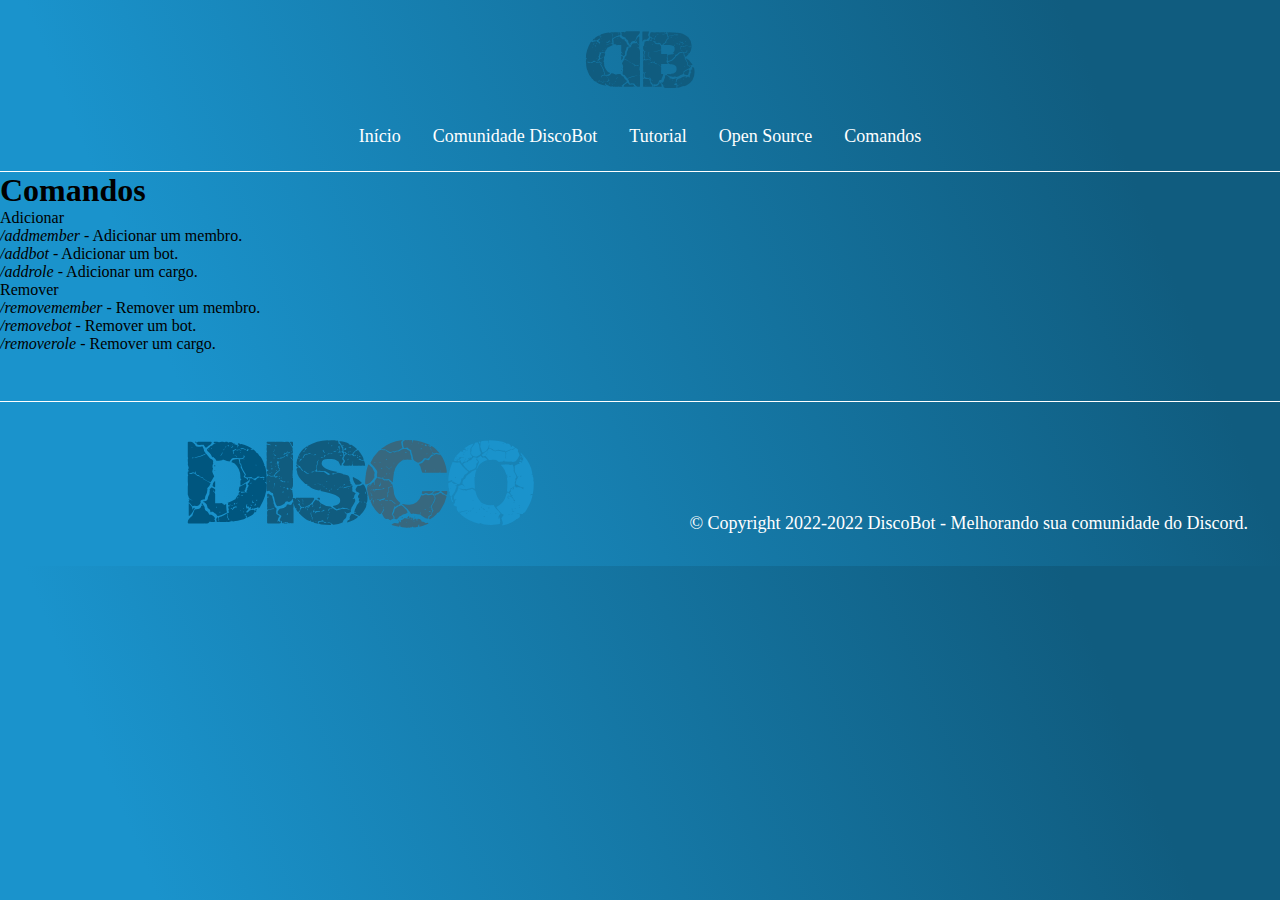
==== view/comandos.html @ 20b62994 "Upload total" ====
<!DOCTYPE html>
<html lang="pt-BR">
<head>
    <meta charset="UTF-8">
    <meta http-equiv="X-UA-Compatible" content="IE=edge">
    <meta name="viewport" content="width=device-width, initial-scale=1.0">
    <title>Comandos</title>
    <link rel="shortcut icon" href="/image/favicon.svg" type="image/x-icon">
    <link rel="stylesheet" href="/css/style.css">
</head>
<body>
    <header class="cabecalho">
        <img class="cabecalho-img" src="/image/logodiscobot.svg">
        <nav class="cabecalho-menu">
            <a class="cabecalho-menu-item" href="/index.html">Início</a>
            <a class="cabecalho-menu-item">Comunidade DiscoBot</a>
            <a class="cabecalho-menu-item">Tutorial</a>
            <a class="cabecalho-menu-item">Open Source</a>
            <a class="cabecalho-menu-item" href="comandos.html">Comandos</a>
        </nav>
    </header>
    <main class="conteudo">
        <section>
            <h1>Comandos</h1>
            <ol class="lista-comandos" start="1">
                <li>Adicionar
                    <ul class="lista-secundaria">
                        <li><i>/addmember</i> - Adicionar um membro.</li>
                        <li><i>/addbot</i> - Adicionar um bot.</li>
                        <li><i>/addrole</i> - Adicionar um cargo.</li>
                    </ul>
                </li>
                <li> Remover
                    <ul class="lista-secundaria">
                        <li><i>/removemember</i> - Remover um membro.</li>
                        <li><i>/removebot</i> - Remover um bot.</li>
                        <li><i>/removerole</i> - Remover um cargo.</li>
                    </ul>
                </li>
                
            </ol>
        </section>        
    </main>
    <footer class="rodape">
        <img class="rodape-img" src="/image/logorodape.svg">
        <p class="rodape-paragrafo">© Copyright 2022-2022 DiscoBot - Melhorando sua comunidade do Discord.</p>
    </footer>
</body>
</html>
---- css/style.css ----
*{
    margin: 0;
    padding: 0;
    box-sizing: border-box;
    text-decoration: none;

}

body {
    font-size: 100%;
    background: linear-gradient(68.15deg,  #1A93CC 16.62%, #105C7F  85.61%);

}



.cabecalho {
    display: flex;
    flex-direction: column;
    align-items: center;
    justify-content: space-around;
    gap: 30px;
    padding: 24px;
}

.cabecalho-img {
    height: 72px;
}

.cabecalho-menu {
    display: flex;
    gap: 32px;
}

.cabecalho-menu-item {
    color: white;
    font-weight: 400;
    font-size: 18px;

}

.conteudo {
    border-top: 0.4px solid white;
    margin-bottom: 48px;
}

.conteudo-principal{
    display: flex;
    flex-direction: row;
    align-items: center;
    justify-content: space-around;
}

.conteudo-principal-escrito{
    display: flex;
    flex-direction: column;
    gap: 32px;
}

.conteudo-principal-escrito-titulo{
    color: white;
    font-weight: 400;
    font-size: 64px;
}

.conteudo-principal-escrito-subtitulo{
    font-weight: 400;
    font-size: 24px;
    color: white;
}
.conteudo-principal-escrito-subtitulo-botao{
    color: white;
}

.conteudo-principal-escrito-botao{
    background-color: white;
    width: 180px;
    height: 60px;
    border-radius: 20px;
    border: none;
    box-shadow: 4px 5px 4px rgba(0, 0, 0, 0.25);
    font-size: 24px;
    font-weight: 400;
    color: #2F2325;
    cursor: pointer;
}

.conteudo-principal-escrito-botao:hover{
    background-color: #1A93CC;
}

.conteudo-principal-img{
    height: 430px;
}

.conteudo-secundario{
    display: flex;
    flex-direction: column;
    align-items: center;
    gap: 24px;
    margin-top: 48px;

}

.conteudo-secundario-titulo{
    border-top: 0.4px solid white;
    padding-top: 48px;
    font-size: 24px;
    font-weight: 400;
    color: white;
    margin-bottom: 16px;
}

.conteudo-secundario-paragrafo{
    font-size: 18px;
    font-weight: 300;
    color: white;
}

.rodape{
    display: flex;

    padding: 32px;
    border-top: 0.4px solid white;
}

.rodape-img{
    height: 100px;
    display: block;
    margin: 0 auto;
}

.rodape-paragrafo{
    font-size: 18px;
    font-weight: 400;
    color: white;
    align-self: flex-end;
}

ol.lista-comandos{
    
}
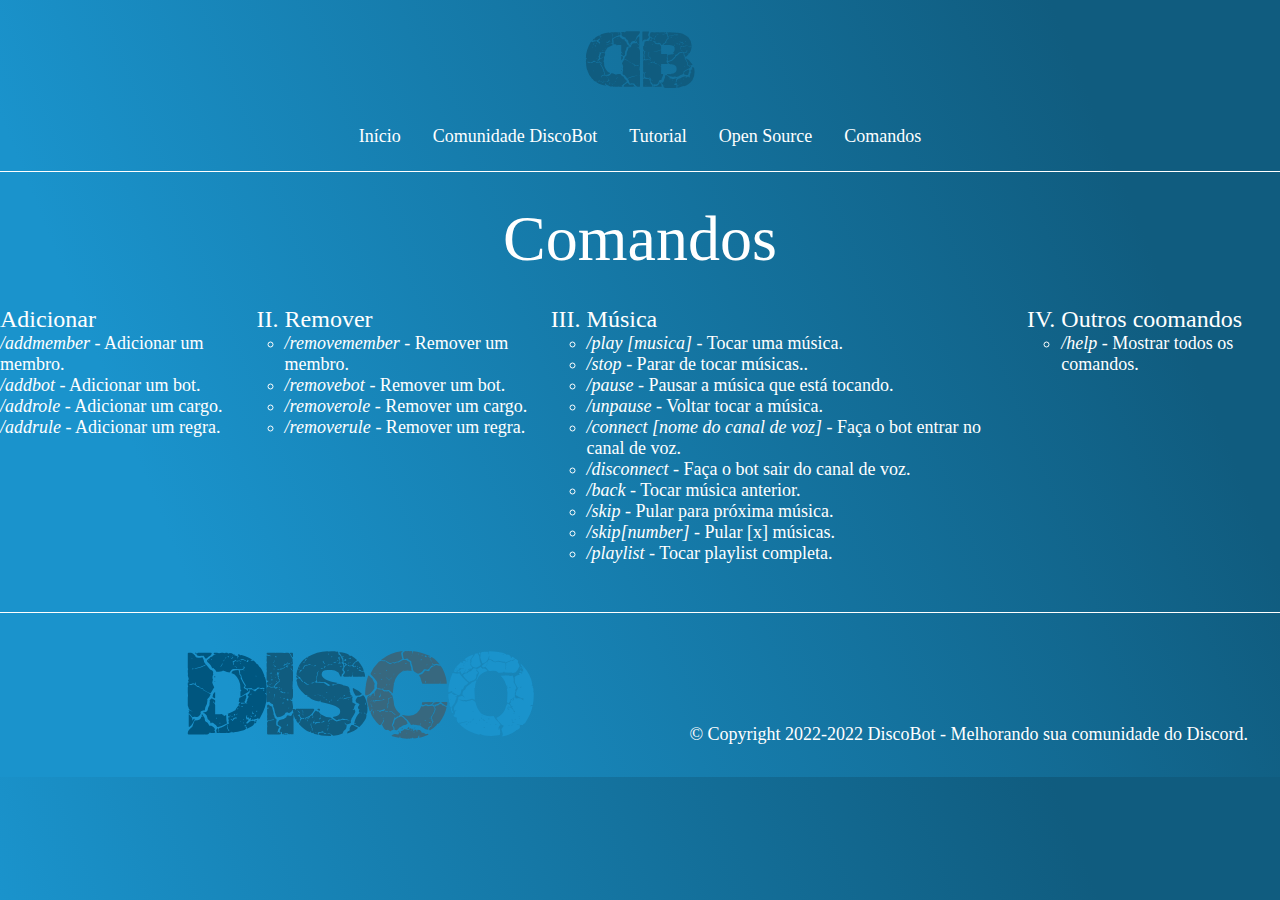
==== commit 54e7f017: "Upload Comandos" ====
--- a/view/comandos.html
+++ b/view/comandos.html
@@ -6,43 +6,63 @@
     <meta name="viewport" content="width=device-width, initial-scale=1.0">
     <title>Comandos</title>
     <link rel="shortcut icon" href="/image/favicon.svg" type="image/x-icon">
-    <link rel="stylesheet" href="/css/style.css">
+    <link rel="stylesheet" href="../css/style.css">
 </head>
 <body>
     <header class="cabecalho">
-        <img class="cabecalho-img" src="/image/logodiscobot.svg">
+        <img class="cabecalho-img" src="../image/logodiscobot.svg">
         <nav class="cabecalho-menu">
-            <a class="cabecalho-menu-item" href="/index.html">Início</a>
+            <a class="cabecalho-menu-item" href="../index.html">Início</a>
             <a class="cabecalho-menu-item">Comunidade DiscoBot</a>
             <a class="cabecalho-menu-item">Tutorial</a>
             <a class="cabecalho-menu-item">Open Source</a>
             <a class="cabecalho-menu-item" href="comandos.html">Comandos</a>
         </nav>
     </header>
-    <main class="conteudo">
+    <main class="conteudo-comando">
         <section>
-            <h1>Comandos</h1>
-            <ol class="lista-comandos" start="1">
-                <li>Adicionar
-                    <ul class="lista-secundaria">
+            <h1 class="lista-comando-titulo">Comandos</h1>
+            <ol class="lista-comando" type="I">
+                <li class="lista-comando-principal">Adicionar
+                    <ul class="lista-comando-itens">
                         <li><i>/addmember</i> - Adicionar um membro.</li>
                         <li><i>/addbot</i> - Adicionar um bot.</li>
                         <li><i>/addrole</i> - Adicionar um cargo.</li>
+                        <li><i>/addrule</i> - Adicionar um regra.</li>
                     </ul>
                 </li>
-                <li> Remover
-                    <ul class="lista-secundaria">
+                <li class="lista-comando-principal"> Remover
+                    <ul class="lista-comando-itens">
                         <li><i>/removemember</i> - Remover um membro.</li>
                         <li><i>/removebot</i> - Remover um bot.</li>
                         <li><i>/removerole</i> - Remover um cargo.</li>
+                        <li><i>/removerule</i> - Remover um regra.</li>
                     </ul>
                 </li>
-                
+                <li class="lista-comando-principal"> Música
+                    <ul class="lista-comando-itens">
+                        <li><i>/play [musica]</i> - Tocar uma música.</li>
+                        <li><i>/stop</i> - Parar de tocar músicas..</li>
+                        <li><i>/pause</i> - Pausar a música que está tocando.</li>
+                        <li><i>/unpause</i> - Voltar tocar a música.</li>
+                        <li><i>/connect [nome do canal de voz]</i> - Faça o bot entrar no canal de voz.</li>
+                        <li><i>/disconnect</i> - Faça o bot sair do canal de voz.</li>
+                        <li><i>/back</i> - Tocar música anterior.</li>
+                        <li><i>/skip</i> - Pular para próxima música.</li>
+                        <li><i>/skip[number]</i> - Pular [x] músicas.</li>
+                        <li><i>/playlist</i> - Tocar playlist completa.</li>
+                    </ul>
+                </li>
+                <li class="lista-comando-principal"> Outros coomandos
+                    <ul class="lista-comando-itens">
+                        <li><i>/help</i> - Mostrar todos os comandos.</li>
+                    </ul>
+                </li>
             </ol>
         </section>        
     </main>
     <footer class="rodape">
-        <img class="rodape-img" src="/image/logorodape.svg">
+        <img class="rodape-img" src="../image/logorodape.svg">
         <p class="rodape-paragrafo">© Copyright 2022-2022 DiscoBot - Melhorando sua comunidade do Discord.</p>
     </footer>
 </body>
--- a/css/style.css
+++ b/css/style.css
@@ -9,7 +9,6 @@
 body {
     font-size: 100%;
     background: linear-gradient(68.15deg,  #1A93CC 16.62%, #105C7F  85.61%);
-
 }
 
 
@@ -119,7 +118,6 @@
 
 .rodape{
     display: flex;
-
     padding: 32px;
     border-top: 0.4px solid white;
 }
@@ -137,6 +135,35 @@
     align-self: flex-end;
 }
 
-ol.lista-comandos{
-    
-}+.conteudo-comando{
+    border-top: 0.4px solid white;
+    margin-bottom: 48px;
+}
+
+.lista-comando-titulo{
+    display: flex;
+    flex-direction: row;
+    justify-content: space-around;
+    color: white;
+    font-weight: 400;
+    font-size: 64px;
+    margin: 30px;
+}
+.lista-comando{
+    display: flex;
+    flex-direction: row;
+    justify-content: space-around;
+    gap: 50px;
+}
+
+.lista-comando-principal{
+    font-weight: 400;
+    font-size: 24px;
+    color: white;
+}
+
+.lista-comando-itens{
+    font-weight: 400;
+    font-size: 18px;
+    color: white;
+}
